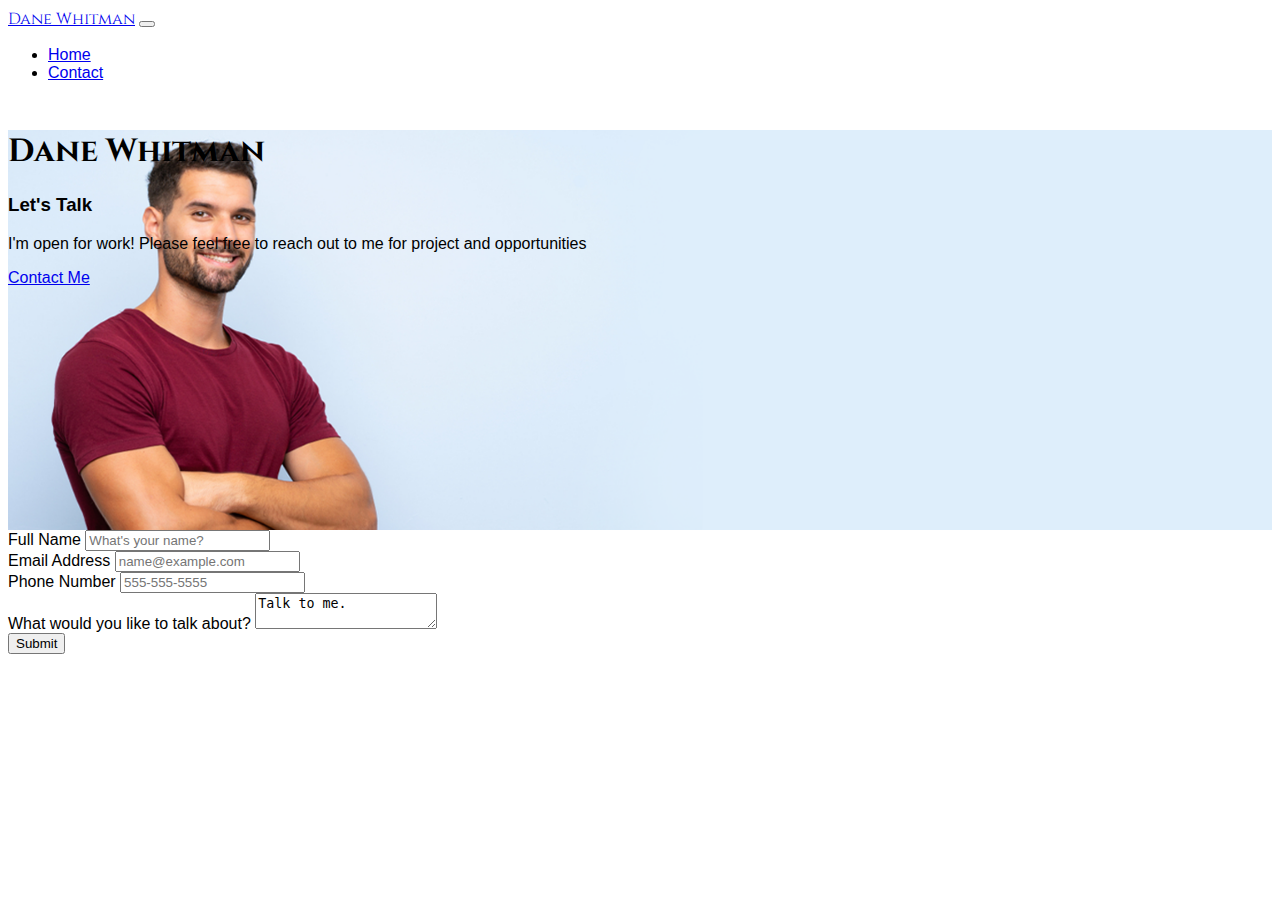
==== contact.html @ ced863ec "Creating a Contact form" ====
<!doctype html>
<html lang="en" class="h-100">

<head>
    <title>Dane Whitman - Full Stack Web Developer</title>
    <!-- Required meta tags -->
    <meta charset="utf-8">
    <meta name="viewport" content="width=device-width, initial-scale=1, shrink-to-fit=no">

    <!-- Bootstrap CSS -->
    <link href="https://cdn.jsdelivr.net/npm/bootstrap@5.1.0/dist/css/bootstrap.min.css" rel="stylesheet"
        integrity="sha384-KyZXEAg3QhqLMpG8r+8fhAXLRk2vvoC2f3B09zVXn8CA5QIVfZOJ3BCsw2P0p/We" crossorigin="anonymous">

    <!-- Custom Stylesheet -->
    <link rel="stylesheet" href="css/hoverCard.css">
    <link rel="stylesheet" href="css/style.css">

    <!-- Custom Google Fonts - Cinzel & Montserrat -->
    <link rel="preconnect" href="https://fonts.googleapis.com">
    <link rel="preconnect" href="https://fonts.gstatic.com" crossorigin>
    <link href="https://fonts.googleapis.com/css2?family=Cinzel&family=Montserrat&display=swap" rel="stylesheet">


</head>

<body class="d-flex flex-column h-100">

    <!-- NAV Bar-->
    <nav class="navbar navbar-expand-md navbar-dark fixed-top bg-dark">
        <div class="container-fluid">
            <a class="navbar-brand title" href="#"><span class="fw-bold">Dane</span>&nbsp;Whitman</a>
            <button class="navbar-toggler" type="button" data-bs-toggle="collapse" data-bs-target="#navbarCollapse"
                aria-controls="navbarCollapse" aria-expanded="false" aria-label="Toggle navigation">
                <span class="navbar-toggler-icon"></span>
            </button>
            <div class="collapse navbar-collapse" id="navbarCollapse">
                <ul class="navbar-nav me-auto mb-2 mb-md-0">
                    <li class="nav-item">
                        <a class="nav-link" href="/index.html">Home</a>
                    </li>
                    <li class="nav-item">
                        <a class="nav-link active" aria-current="page" href="/contact.html" target="_blank">Contact</a>
                    </li>
                </ul>
            </div>
        </div>
    </nav>

    <!-- MAIN Content -->

    <main class="flex-shrink-0 mt-5">

        <!-- Hero Title -->
        <header class="header container-fluid d-flex flex-column justify-content-center p-2">
            <div class="row justify-content-center offset-0 offset-md-2 offset-lg-3 offset-xl-1 offset-sm-4 mt-5">
                <div class="col-12 col-sm-8 col-xl-6 px-4">
                    <h1 class="display-3 title">
                        <span class="fw-bolder">Dane</span>&nbsp;Whitman
                    </h1>
                    <h3 class="text-uppercase">Let's Talk</h3>
                    <p>
                        I'm open for work! Please feel free to reach out to me for project and opportunities
                    </p>
                    <p class="lead">
                        <a class="btn btn-primary btn-lg" href="/contact.html" role="button">Contact Me</a>
                    </p>
                </div>
            </div>
        </header>

        <!-- Contact Form -->
        <section id="contact form">
            <div class="container mt-5 shadow-lg p-3">
                <form>
                    <div class="mb-3">
                        <label for="fullName">Full Name</label>
                        <input type="text" class="form-control" id="fullName" placeholder="What's your name?" required>
                    </div>
                    <div class="mb-3">
                        <label for="email">Email Address</label>
                        <input type="email" class="form-control" id="email" placeholder="name@example.com" required>
                    </div>
                    <div class="mb-3">
                        <label for="phone">Phone Number</label>
                        <input type="tel" class="form-control" id="phone" placeholder="555-555-5555" required>
                    </div>
                    <div class="mb-3">
                        <label for="message">What would you like to talk about?</label>
                        <textarea class="form-control" id="message" row="5" required>Talk to me.</textarea>
                    </div>
                    <button type="submit" class="btn btn-primary">Submit</button>
                </form>
            </div>
        </section>

        <!-- Bootstrap JS -->
        <script src="https://cdn.jsdelivr.net/npm/bootstrap@5.1.0/dist/js/bootstrap.bundle.min.js"
            integrity="sha384-U1DAWAznBHeqEIlVSCgzq+c9gqGAJn5c/t99JyeKa9xxaYpSvHU5awsuZVVFIhvj" crossorigin="anonymous">
        </script>
</body>

</html>
---- css/style.css ----
main>.container {
           padding: 60px 15px 0;
            margin-top: 5rem;
       }
       .sticky-nav {
           position: fixed;
           left: 0;
           bottom: 0;
           width: 100%;
       }

       body{
           font-family: 'Monterat', sans-serif;

       }

       .title {
            font-family: 'Cinzel', serif;
       }

       .header{
            background-repeat: no-repeat;
            background-position: fixed;
            background-size: cover;
            min-height: 400px;
            background-color:rgba(138,192,216,5);
            background-image: radial-gradient(circle 827px at 47.3% 48%, rgba(255, 255, 255, 1) 0%, rgba(138, 192, 216, 1) 90%);
       }
    /* Show big images on bigger screens */
       @media only screen and (min-width: 992px){
           .header{
                background-image: url("/img/DaneWhitmanLarge.png");
                min-height: 400px;
                margin-top: 3rem;
           }
       }

       /* show small image on smaller screens */
        @media only screen and (min-width: 576px) and (max-width: 991px){
           .header{
                background-image: url("/img/DaneWhitmanSmall.png");
                margin-top: 3rem;
           }
       }
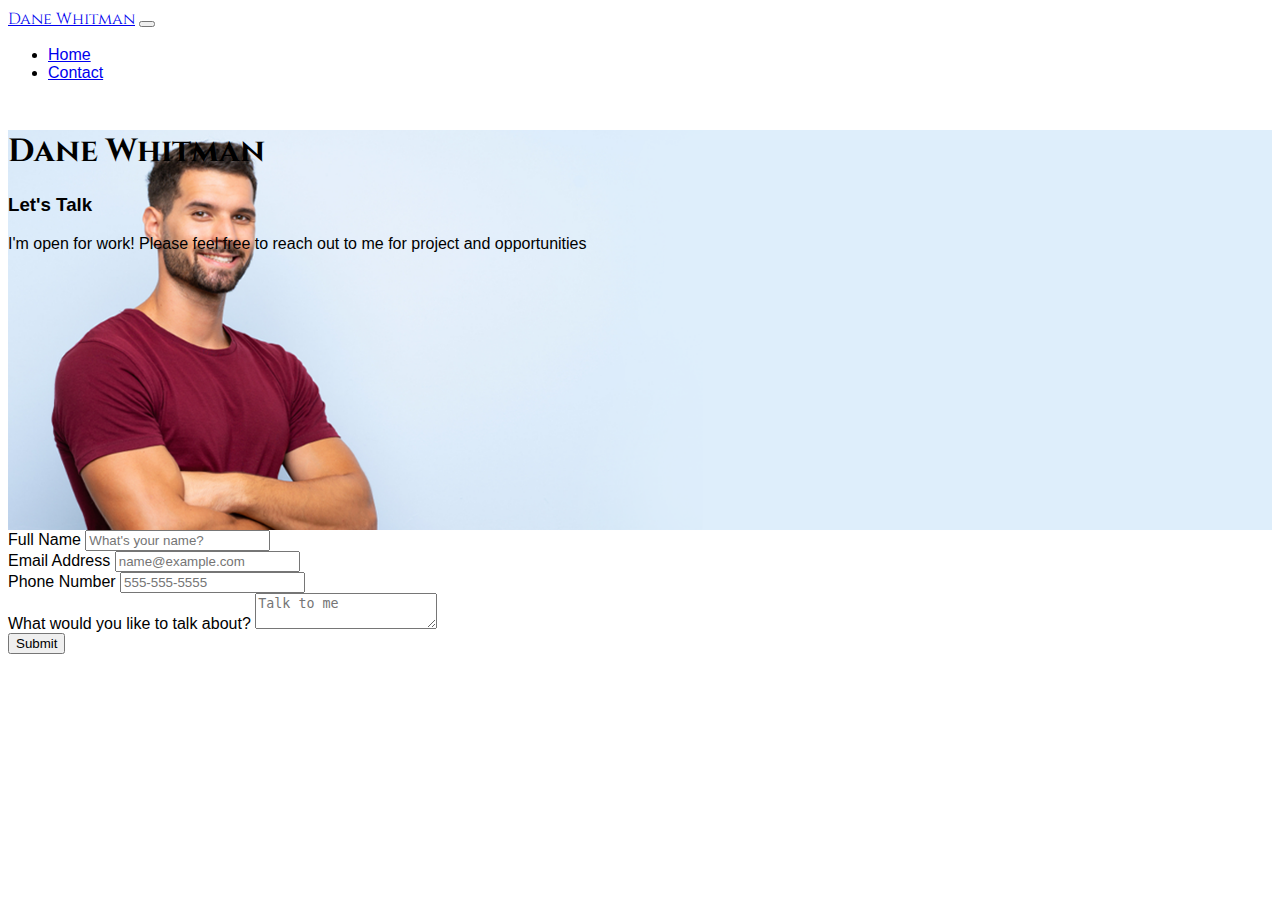
==== commit 28fdd776: "Update Bootstrap Version" ====
--- a/contact.html
+++ b/contact.html
@@ -7,9 +7,9 @@
     <meta charset="utf-8">
     <meta name="viewport" content="width=device-width, initial-scale=1, shrink-to-fit=no">
 
-    <!-- Bootstrap CSS -->
-    <link href="https://cdn.jsdelivr.net/npm/bootstrap@5.1.0/dist/css/bootstrap.min.css" rel="stylesheet"
-        integrity="sha384-KyZXEAg3QhqLMpG8r+8fhAXLRk2vvoC2f3B09zVXn8CA5QIVfZOJ3BCsw2P0p/We" crossorigin="anonymous">
+    <!-- CSS only -->
+    <link href="https://cdn.jsdelivr.net/npm/bootstrap@5.1.3/dist/css/bootstrap.min.css" rel="stylesheet"
+        integrity="sha384-1BmE4kWBq78iYhFldvKuhfTAU6auU8tT94WrHftjDbrCEXSU1oBoqyl2QvZ6jIW3" crossorigin="anonymous">
 
     <!-- Custom Stylesheet -->
     <link rel="stylesheet" href="css/hoverCard.css">
@@ -19,7 +19,6 @@
     <link rel="preconnect" href="https://fonts.googleapis.com">
     <link rel="preconnect" href="https://fonts.gstatic.com" crossorigin>
     <link href="https://fonts.googleapis.com/css2?family=Cinzel&family=Montserrat&display=swap" rel="stylesheet">
-
 
 </head>
 
@@ -61,9 +60,6 @@
                     <p>
                         I'm open for work! Please feel free to reach out to me for project and opportunities
                     </p>
-                    <p class="lead">
-                        <a class="btn btn-primary btn-lg" href="/contact.html" role="button">Contact Me</a>
-                    </p>
                 </div>
             </div>
         </header>
@@ -86,16 +82,17 @@
                     </div>
                     <div class="mb-3">
                         <label for="message">What would you like to talk about?</label>
-                        <textarea class="form-control" id="message" row="5" required>Talk to me.</textarea>
+                        <textarea class="form-control" id="message" row="5" placeholder="Talk to me"
+                            required></textarea>
                     </div>
                     <button type="submit" class="btn btn-primary">Submit</button>
                 </form>
             </div>
         </section>
 
-        <!-- Bootstrap JS -->
-        <script src="https://cdn.jsdelivr.net/npm/bootstrap@5.1.0/dist/js/bootstrap.bundle.min.js"
-            integrity="sha384-U1DAWAznBHeqEIlVSCgzq+c9gqGAJn5c/t99JyeKa9xxaYpSvHU5awsuZVVFIhvj" crossorigin="anonymous">
+        <!-- JavaScript Bundle with Popper -->
+        <script src="https://cdn.jsdelivr.net/npm/bootstrap@5.1.3/dist/js/bootstrap.bundle.min.js"
+            integrity="sha384-ka7Sk0Gln4gmtz2MlQnikT1wXgYsOg+OMhuP+IlRH9sENBO0LRn5q+8nbTov4+1p" crossorigin="anonymous">
         </script>
 </body>
 
--- a/css/style.css
+++ b/css/style.css
@@ -1,44 +1,65 @@
-       main>.container {
-           padding: 60px 15px 0;
-            margin-top: 5rem;
-       }
-       .sticky-nav {
-           position: fixed;
-           left: 0;
-           bottom: 0;
-           width: 100%;
-       }
+:root {
+     --dwit-primaryColor: #91CBFB;
+     --dwit-secondaryColor: #4294BA;
+     --formFocusShadowColor: rgba(42, 121, 248, 0.5);
+     --formFocusColor: var(--dwit-secondaryColor);
 
-       body{
-           font-family: 'Monterat', sans-serif;
+     --jp-primaryColor: rgb(245, 170, 193);
+     --jp-secondaryColor: rgb(168, 99, 120);
+     --formFocusShadowColor: rgba(255, 100, 172, 0.5);
+     --formFocusColor: var(--jp-secondaryColor);
+}
 
-       }
+main>.container {
+     padding: 60px 15px 0;
+     margin-top: 5rem;
+}
 
-       .title {
-            font-family: 'Cinzel', serif;
-       }
+.sticky-nav {
+     position: fixed;
+     left: 0;
+     bottom: 0;
+     width: 100%;
+}
 
-       .header{
-            background-repeat: no-repeat;
-            background-position: fixed;
-            background-size: cover;
-            min-height: 400px;
-            background-color:rgba(138,192,216,5);
-            background-image: radial-gradient(circle 827px at 47.3% 48%, rgba(255, 255, 255, 1) 0%, rgba(138, 192, 216, 1) 90%);
-       }
-    /* Show big images on bigger screens */
-       @media only screen and (min-width: 992px){
-           .header{
-                background-image: url("/img/DaneWhitmanLarge.png");
-                min-height: 400px;
-                margin-top: 3rem;
-           }
-       }
 
-       /* show small image on smaller screens */
-        @media only screen and (min-width: 576px) and (max-width: 991px){
-           .header{
-                background-image: url("/img/DaneWhitmanSmall.png");
-                margin-top: 3rem;
-           }
-       }+body {
+     font-family: 'Monterat', sans-serif;
+
+}
+
+
+.title {
+     font-family: 'Cinzel', serif;
+}
+
+.form-control:focus {
+     border-color: var(--formFocusColor);
+     box-shadow: 0 0 0 0.25rem var(--formFocusShadowColor);
+}
+
+.header {
+     background-repeat: no-repeat;
+     background-position: fixed;
+     background-size: cover;
+     min-height: 400px;
+     background-color: rgba(138, 192, 216, 5);
+     background-image: radial-gradient(circle 827px at 47.3% 48%, rgba(255, 255, 255, 1) 0%, rgb(19, 107, 145) 90%);
+}
+
+/* Show big images on bigger screens */
+@media only screen and (min-width: 992px) {
+     .header {
+          background-image: url("/img/DaneWhitmanLarge.png");
+          min-height: 400px;
+          margin-top: 3rem;
+     }
+}
+
+/* show small image on smaller screens */
+@media only screen and (min-width: 576px) and (max-width: 991px) {
+     .header {
+          background-image: url("/img/DaneWhitmanSmall.png");
+          margin-top: 3rem;
+     }
+}